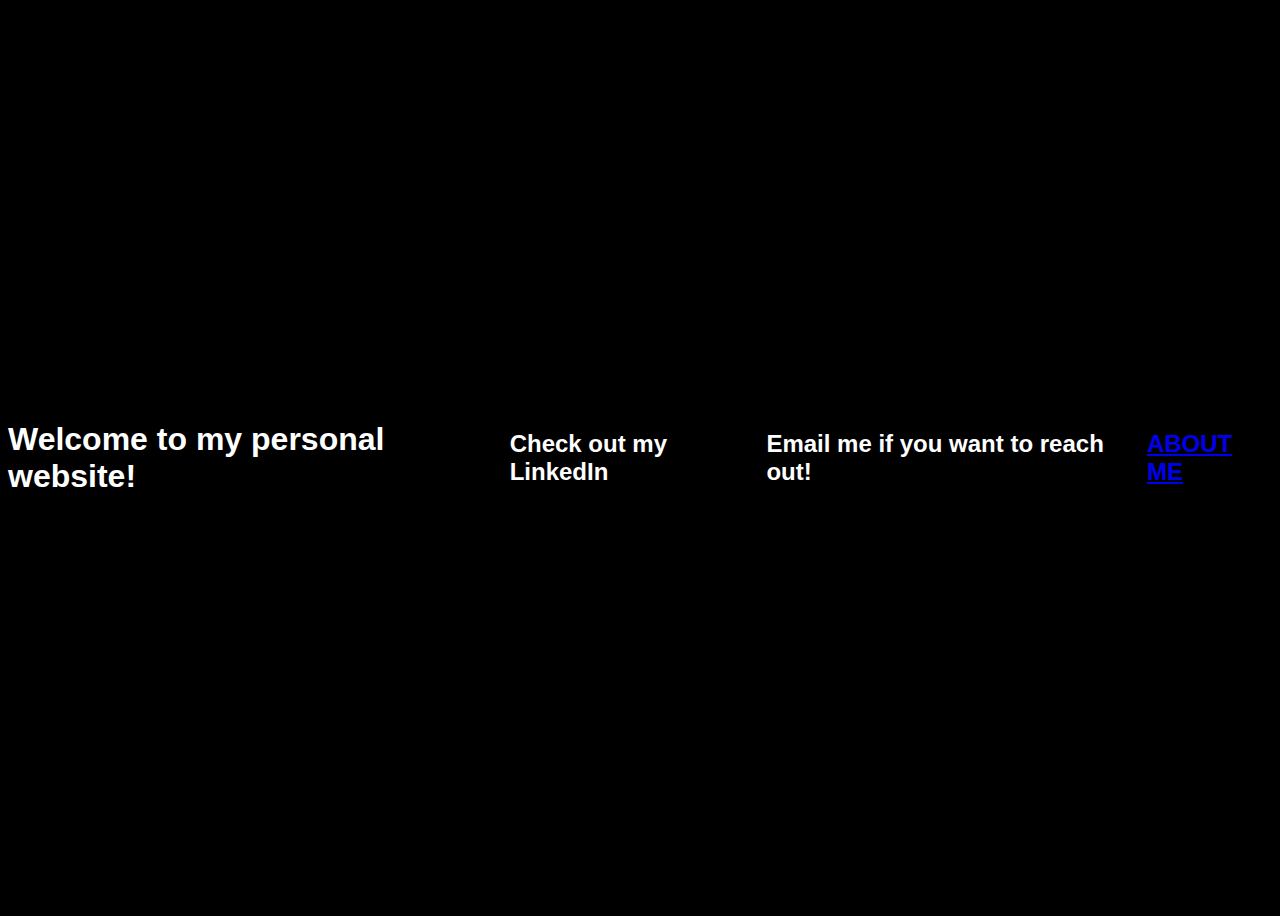
==== index.html @ 93ea4949 "Update index.html" ====
<!DOCTYPE html>
<html lang="en">
<head>
    <meta charset="UTF-8">
    <meta http-equiv="X-UA-Compatible" content= "IE-edge">
    <meta name="viewport" content="width-device-width, initial-scale=1.0">
    <link rel="stylesheet" href="style.css">
</head>
<body>
    <div class="centered-content">
        <h1>Welcome to my personal website!</h1>
        <h2>Check out my LinkedIn</h2>
        <h2>Email me if you want to reach out!</h2>
        <a href="./about"><h2>ABOUT ME</h2></a>
    </div>
</body>
</html>
---- style.css ----
.centered-content {
    display: flex;
    justify-content: center;
    align-items: center;
    height: 100vh;
}

h1 {
    margin: 0;
}


body {
    background-color: #000000;
    color: white; 
    font-family: Arial, sans-serif; 
}

nav ul {
    list-style: none;
    padding: 0;
}

nav ul li {
    display: inline-block;
    margin-right: 20px;
}

nav ul li a {
    text-decoration: none;
    color: #98FB98;
}

nav ul li a:link {
    color: #FFFF00; /* Yellow */
    text-decoration: none;
}

/* Visited link */
nav ul li a:visited {
    color: #008000; /* Green */
}

/* Hover link */
nav ul li a:hover {
    color: #FFA500; /* Example: Orange color on hover */
}

/* Active link */
nav ul li a:active {
    color: #FF4500; /* Example: Darker orange color when clicked */
}
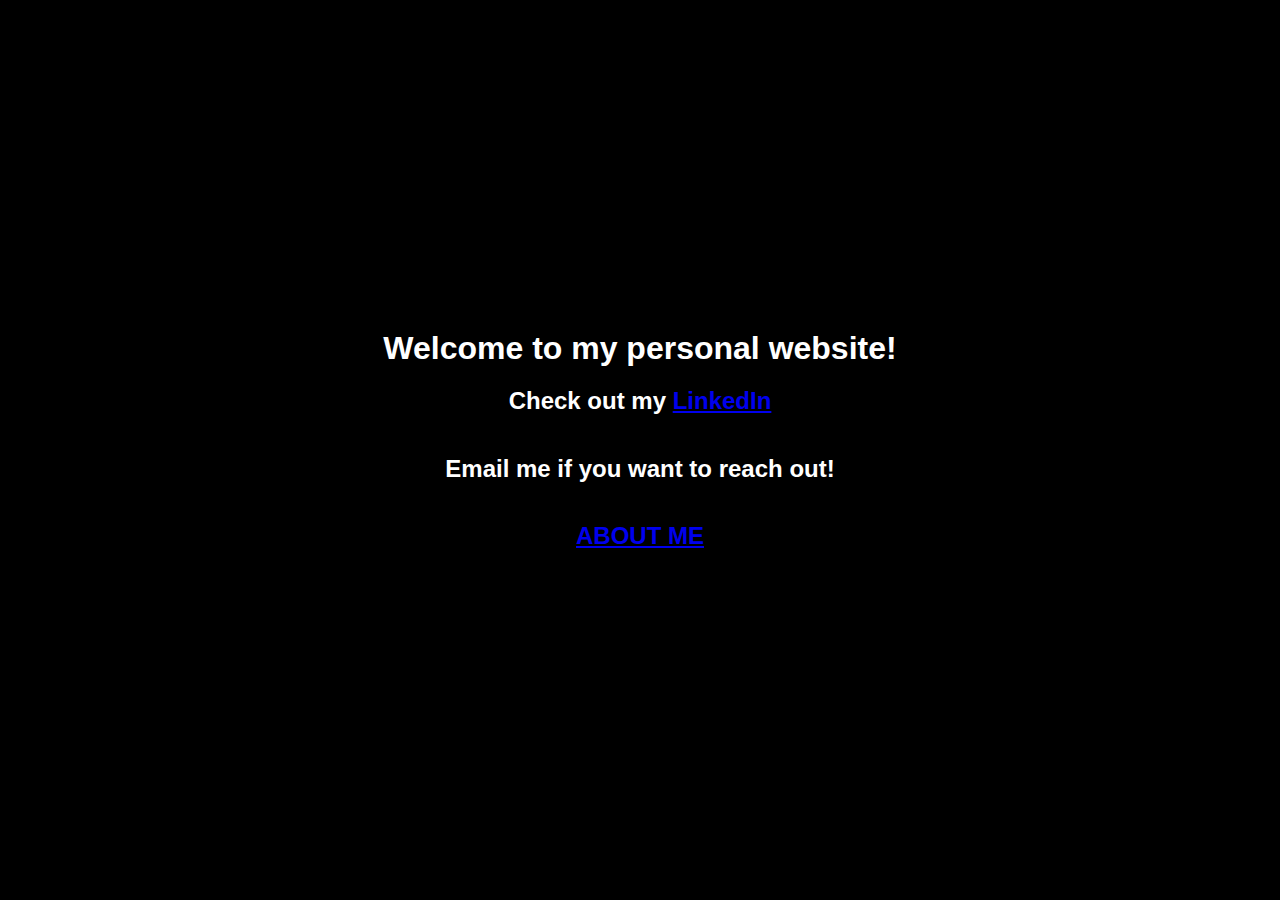
==== commit 641d927d: "Update index.html" ====
--- a/index.html
+++ b/index.html
@@ -9,7 +9,7 @@
 <body>
     <div class="centered-content">
         <h1>Welcome to my personal website!</h1>
-        <h2>Check out my LinkedIn</h2>
+        <h2>Check out my <a href="https://www.linkedin.com/in/param-sangani/" target="_blank">LinkedIn</a></h2>
         <h2>Email me if you want to reach out!</h2>
         <a href="./about"><h2>ABOUT ME</h2></a>
     </div>
--- a/style.css
+++ b/style.css
@@ -1,14 +1,22 @@
 .centered-content {
     display: flex;
+    flex-direction: column; /* Align items vertically */
     justify-content: center;
     align-items: center;
-    height: 100vh;
+    height: 100vh; /* Use 100% of the viewport height */
+    text-align: center; 
 }
 
 h1 {
     margin: 0;
 }
 
+body, html {
+    margin: 0;
+    padding: 0;
+    width: 100%; /* Ensures the body takes up the full viewport width */
+    height: 100%; /* Helps in some cases to ensure full height */
+}
 
 body {
     background-color: #000000;
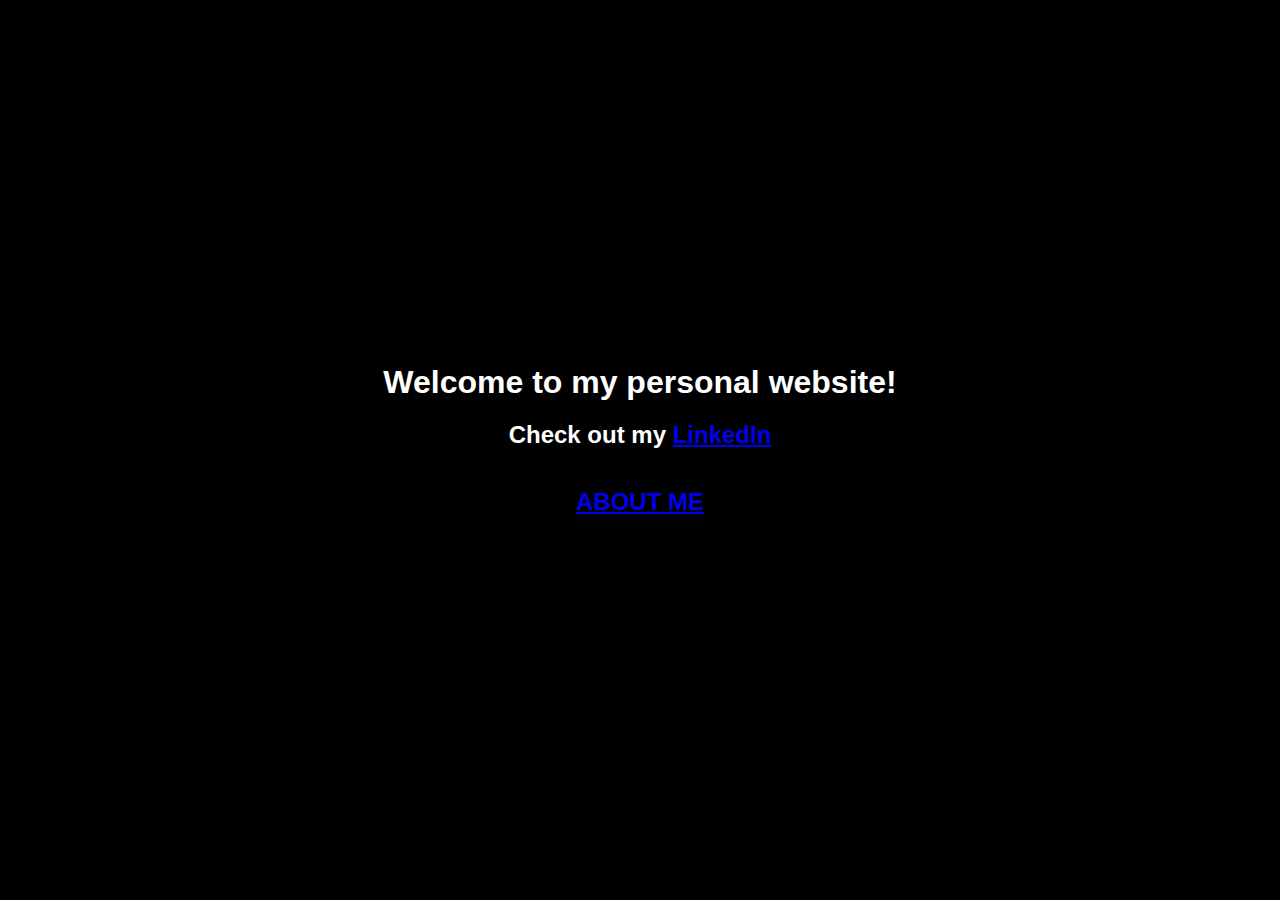
==== commit ed247259: "Update index.html" ====
--- a/index.html
+++ b/index.html
@@ -10,7 +10,7 @@
     <div class="centered-content">
         <h1>Welcome to my personal website!</h1>
         <h2>Check out my <a href="https://www.linkedin.com/in/param-sangani/" target="_blank">LinkedIn</a></h2>
-        <h2>Email me if you want to reach out!</h2>
+        <!-- <h2>Email me if you want to reach out!</h2> -->
         <a href="./about"><h2>ABOUT ME</h2></a>
     </div>
 </body>
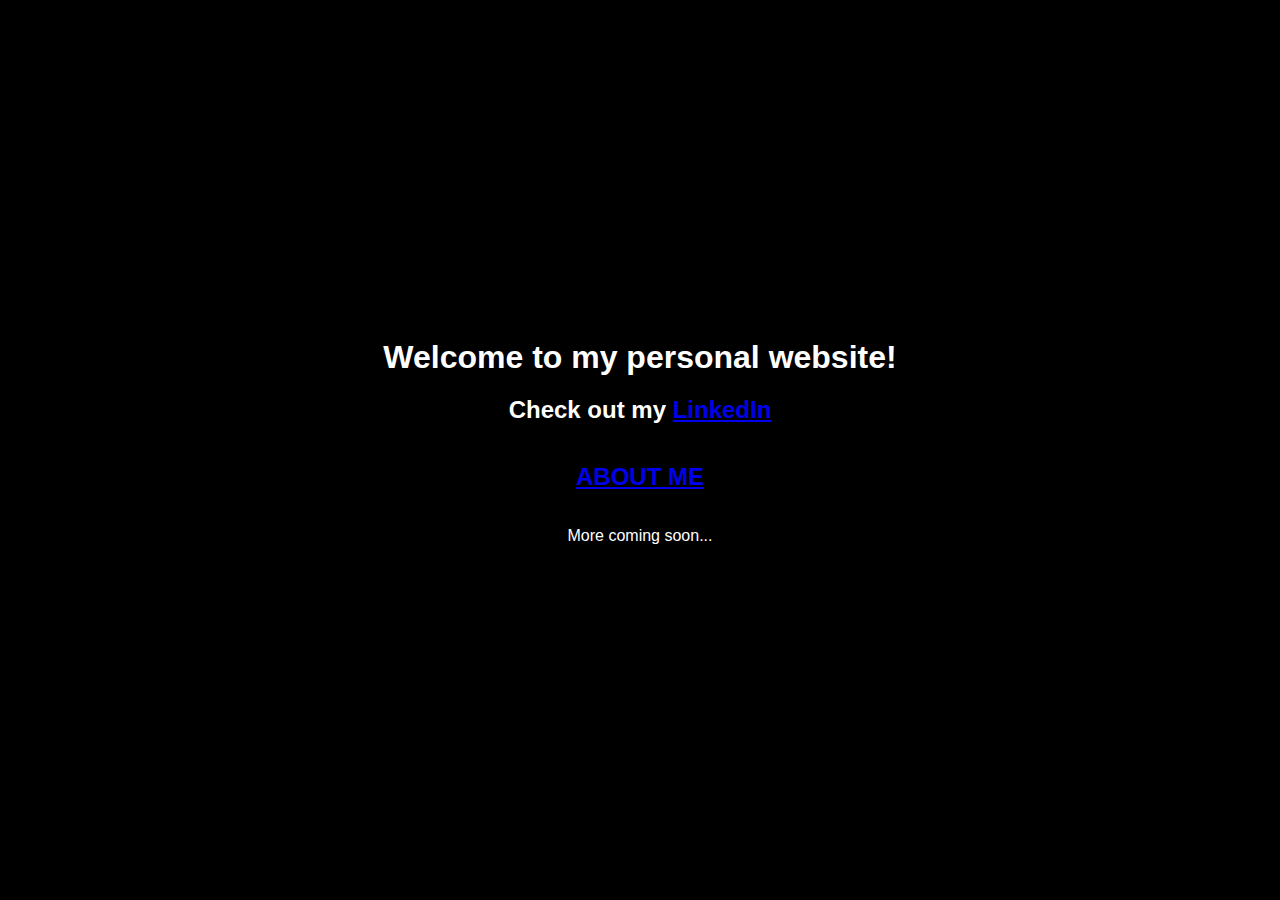
==== commit d01d7d24: "Update index.html" ====
--- a/index.html
+++ b/index.html
@@ -12,6 +12,7 @@
         <h2>Check out my <a href="https://www.linkedin.com/in/param-sangani/" target="_blank">LinkedIn</a></h2>
         <!-- <h2>Email me if you want to reach out!</h2> -->
         <a href="./about"><h2>ABOUT ME</h2></a>
+        <p class="coming-soon">More coming soon...</p>
     </div>
 </body>
 </html>
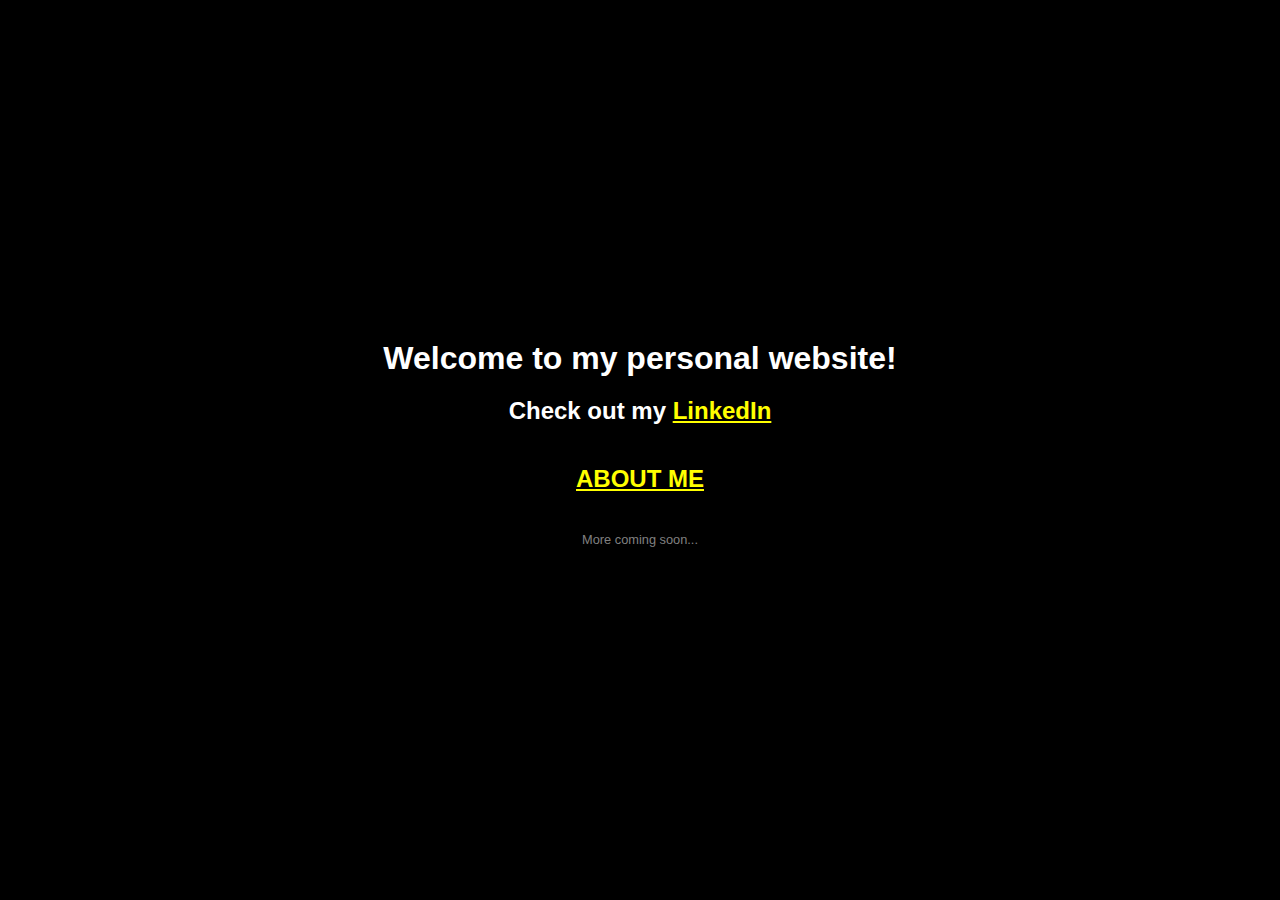
==== commit 7b280a83: "Chaning the link color" ====
--- a/index.html
+++ b/index.html
@@ -9,10 +9,10 @@
 <body>
     <div class="centered-content">
         <h1>Welcome to my personal website!</h1>
-        <h2>Check out my <a href="https://www.linkedin.com/in/param-sangani/" target="_blank">LinkedIn</a></h2>
+        <h2>Check out my <a style="color: yellow;" href="https://www.linkedin.com/in/param-sangani/" target="_blank">LinkedIn</a></h2>
         <!-- <h2>Email me if you want to reach out!</h2> -->
-        <a href="./about"><h2>ABOUT ME</h2></a>
+        <a style="color: yellow;" href="./about.html"><h2>ABOUT ME</h2></a>
         <p class="coming-soon">More coming soon...</p>
     </div>
 </body>
-</html>
+</html>--- a/style.css
+++ b/style.css
@@ -1,10 +1,15 @@
 .centered-content {
     display: flex;
-    flex-direction: column; /* Align items vertically */
+    flex-direction: column; 
     justify-content: center;
     align-items: center;
-    height: 100vh; /* Use 100% of the viewport height */
+    height: 100vh; 
     text-align: center; 
+}
+.coming-soon {
+    color: #808080; /* Grey color */
+    font-size: 0.8em; 
+    margin-top: 20px; 
 }
 
 h1 {
@@ -14,8 +19,8 @@
 body, html {
     margin: 0;
     padding: 0;
-    width: 100%; /* Ensures the body takes up the full viewport width */
-    height: 100%; /* Helps in some cases to ensure full height */
+    width: 100%; 
+    height: 100%; 
 }
 
 body {
@@ -57,4 +62,4 @@
 /* Active link */
 nav ul li a:active {
     color: #FF4500; /* Example: Darker orange color when clicked */
-}
+}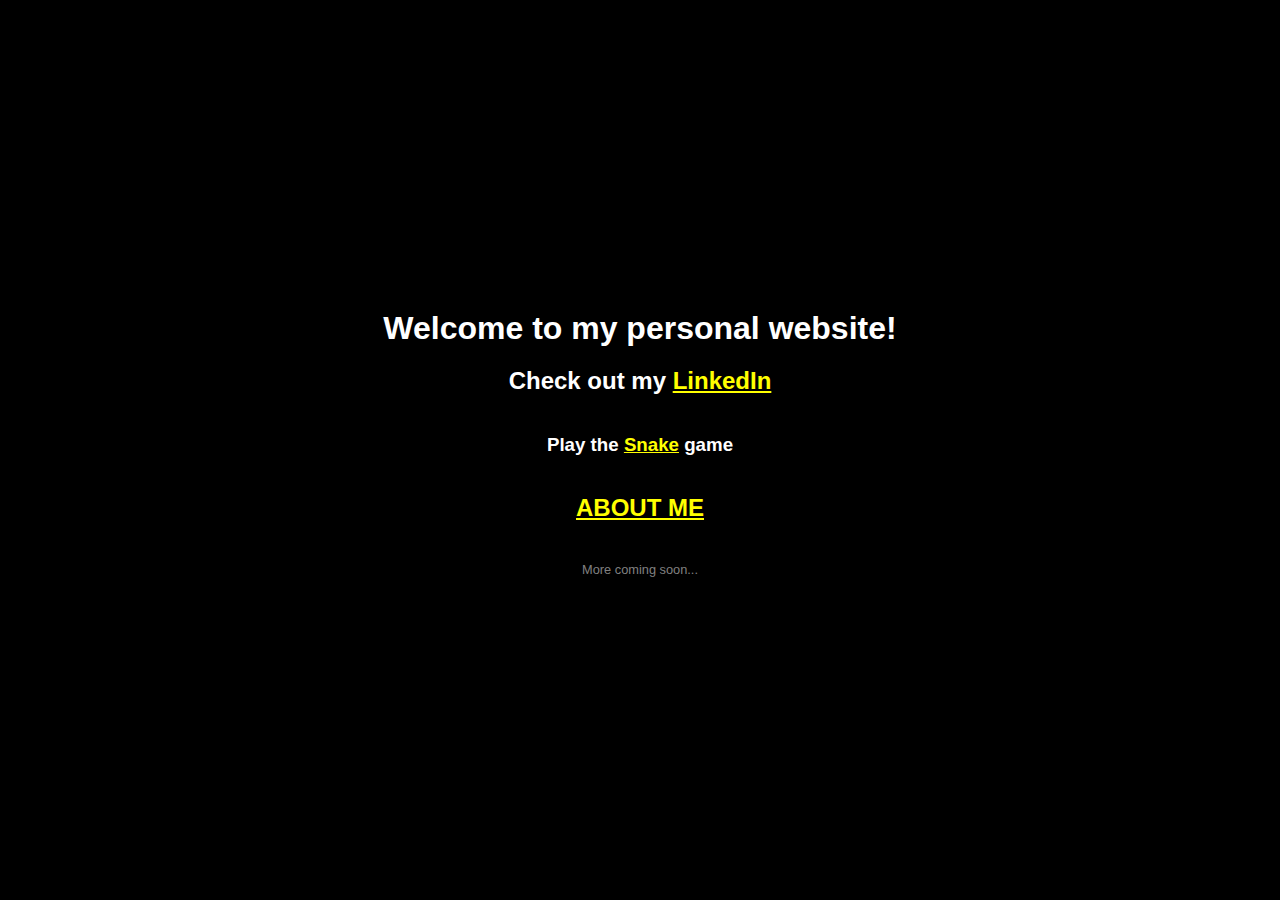
==== commit 786b6fd6: "Started snake game" ====
--- a/index.html
+++ b/index.html
@@ -10,6 +10,7 @@
     <div class="centered-content">
         <h1>Welcome to my personal website!</h1>
         <h2>Check out my <a style="color: yellow;" href="https://www.linkedin.com/in/param-sangani/" target="_blank">LinkedIn</a></h2>
+        <h3>Play the <a style="color: yellow;" href="./snake/snake.html" target="_blank">Snake</a> game</h2>
         <!-- <h2>Email me if you want to reach out!</h2> -->
         <a style="color: yellow;" href="./about.html"><h2>ABOUT ME</h2></a>
         <p class="coming-soon">More coming soon...</p>
--- a/style.css
+++ b/style.css
@@ -62,4 +62,12 @@
 /* Active link */
 nav ul li a:active {
     color: #FF4500; /* Example: Darker orange color when clicked */
+}
+
+#AboutHeading, #AboutIntro, #AboutBack {
+    margin: 40px 0px 0px 40px;
+}
+
+#AboutIntro {
+    margin-top: 80px;
 }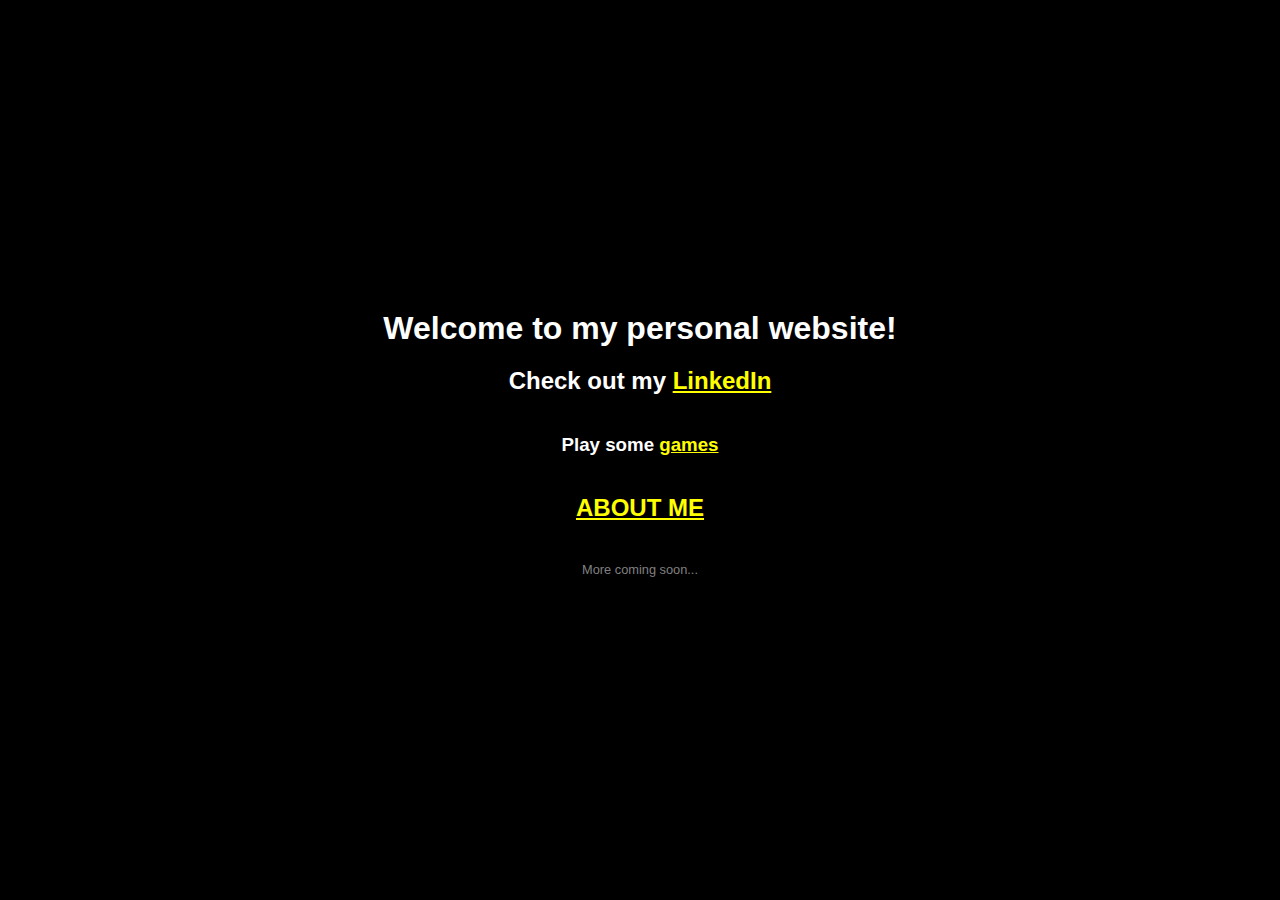
==== commit 09befae2: "Update index.html" ====
--- a/index.html
+++ b/index.html
@@ -10,10 +10,10 @@
     <div class="centered-content">
         <h1>Welcome to my personal website!</h1>
         <h2>Check out my <a style="color: yellow;" href="https://www.linkedin.com/in/param-sangani/" target="_blank">LinkedIn</a></h2>
-        <h3>Play the <a style="color: yellow;" href="./snake/snake.html" target="_blank">Snake</a> game</h2>
+        <h3>Play some <a style="color: yellow;" href="./games.html">games</a></h2>
         <!-- <h2>Email me if you want to reach out!</h2> -->
         <a style="color: yellow;" href="./about.html"><h2>ABOUT ME</h2></a>
         <p class="coming-soon">More coming soon...</p>
     </div>
 </body>
-</html>+</html>
--- a/style.css
+++ b/style.css
@@ -70,4 +70,12 @@
 
 #AboutIntro {
     margin-top: 80px;
-}+}
+
+#GamesHeading, #GamesIntro, #GamesBack {
+    margin: 40px 0px 0px 40px;
+}
+
+#GamesIntro {
+    margin-top: 80px;
+}
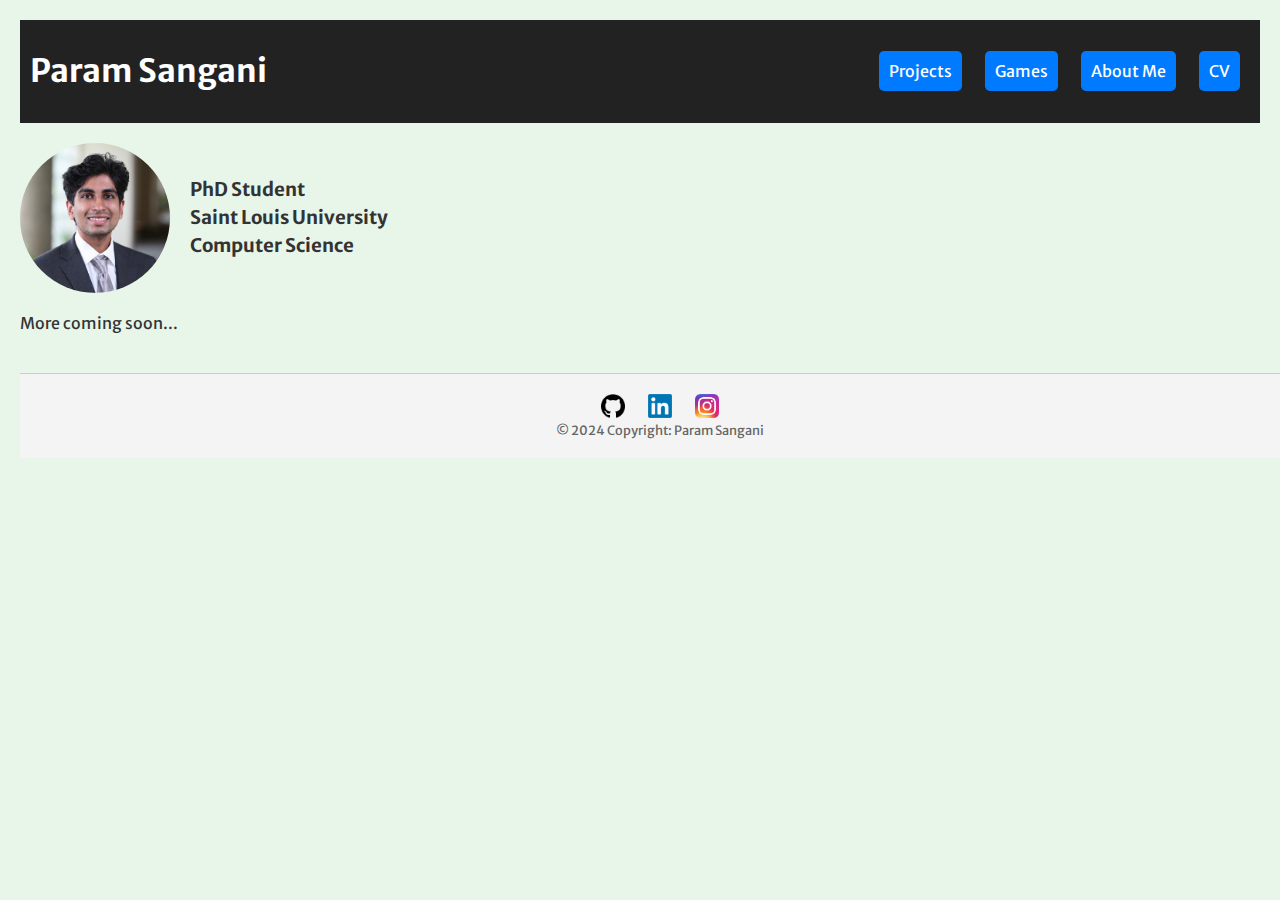
==== commit f0f4ea21: "Changed layout of site. added pics" ====
--- a/index.html
+++ b/index.html
@@ -2,18 +2,42 @@
 <html lang="en">
 <head>
     <meta charset="UTF-8">
-    <meta http-equiv="X-UA-Compatible" content= "IE-edge">
-    <meta name="viewport" content="width-device-width, initial-scale=1.0">
+    <meta http-equiv="X-UA-Compatible" content="IE=edge">
+    <meta name="viewport" content="width=device-width, initial-scale=1.0">
+    <link href="https://fonts.googleapis.com/css2?family=Merriweather+Sans:wght@400;700&family=Merriweather:wght@700&display=swap" rel="stylesheet">
     <link rel="stylesheet" href="style.css">
+    <title>My Personal Website</title>
 </head>
 <body>
-    <div class="centered-content">
-        <h1>Welcome to my personal website!</h1>
-        <h2>Check out my <a style="color: yellow;" href="https://www.linkedin.com/in/param-sangani/" target="_blank">LinkedIn</a></h2>
-        <h3>Play some <a style="color: yellow;" href="./games.html">games</a></h2>
-        <!-- <h2>Email me if you want to reach out!</h2> -->
-        <a style="color: yellow;" href="./about.html"><h2>ABOUT ME</h2></a>
+    <header>
+        <div class="top-bar">
+            <h1>Param Sangani</h1>
+            <nav class="nav-links">
+                <a class="button" href="./projects.html">Projects</a>
+                <a class="button" href="./games.html">Games</a>
+                <a class="button" href="./about.html">About Me</a>
+                <a class="button" href="./files/Param_Sangani_CV.pdf" target="_blank">CV</a>
+            </nav>
+        </div>
+    </header>
+    <main>
+        <div class="profile-section">
+            <img src="./images/PersonalPhotoPortfolio.png" alt="Param Sangani">
+            <div class="bio">
+                <h3>PhD Student</h3>
+                <h3>Saint Louis University</h3>
+                <h3>Computer Science</h3>
+            </div>
+        </div>
         <p class="coming-soon">More coming soon...</p>
-    </div>
+    </main>
+    <footer>
+        <div class="social-links">
+            <a href="https://github.com/paramsangani" target="_blank"><img src="./images/GithubLogo.png" alt="GitHub"></a>
+            <a href="https://www.linkedin.com/in/param-sangani" target="_blank"><img src="./images/LinkedInLogo.png" alt="LinkedIn"></a>
+            <a href="https://www.instagram.com/param_sangani/" target="_blank"><img src="./images/InstagramIcon.png" alt="Instagram"></a>
+        </div>
+        <p>© 2024 Copyright: Param Sangani</p>
+    </footer>
 </body>
 </html>
--- a/style.css
+++ b/style.css
@@ -1,68 +1,156 @@
-.centered-content {
-    display: flex;
-    flex-direction: column; 
-    justify-content: center;
-    align-items: center;
-    height: 100vh; 
-    text-align: center; 
-}
-.coming-soon {
-    color: #808080; /* Grey color */
-    font-size: 0.8em; 
-    margin-top: 20px; 
+body {
+    font-family: 'Merriweather Sans', sans-serif;
+    color: #333;
+    background-color: #e8f5e9; /* Soft, light green background */
+    margin: 0;
+    padding: 20px;
 }
 
-h1 {
-    margin: 0;
+.top-bar {
+    display: flex;
+    justify-content: space-between;
+    align-items: center;
+    padding: 10px;
+    background-color: #222; /* Dark top bar for contrast */
+    color: white;
 }
 
-body, html {
-    margin: 0;
-    padding: 0;
-    width: 100%; 
-    height: 100%; 
+.nav-links a {
+    color: white;
+    text-decoration: none;
+    padding: 10px;
+    margin: 0 10px;
+    background-color: #007bff; /* Blue buttons for contrast */
+    border-radius: 5px;
 }
 
-body {
-    background-color: #000000;
-    color: white; 
-    font-family: Arial, sans-serif; 
+.nav-links a:hover {
+    background-color: #0056b3;
 }
 
-nav ul {
-    list-style: none;
-    padding: 0;
+.profile-section {
+    display: flex;
+    align-items: center;
+    margin-top: 20px;
 }
 
-nav ul li {
-    display: inline-block;
+.profile-section img {
+    width: 150px;
+    height: 150px;
+    border-radius: 50%;
     margin-right: 20px;
 }
 
-nav ul li a {
-    text-decoration: none;
-    color: #98FB98;
+.bio h3 {
+    margin: 5px 0;
 }
 
-nav ul li a:link {
-    color: #FFFF00; /* Yellow */
-    text-decoration: none;
+.coming-soon {
+    margin-top: 20px;
 }
 
-/* Visited link */
-nav ul li a:visited {
-    color: #008000; /* Green */
+footer {
+    margin-top: 40px;
+    padding-top: 20px;
+    text-align: center;
+    border-top: 1px solid #ccc;
 }
 
-/* Hover link */
-nav ul li a:hover {
-    color: #FFA500; /* Example: Orange color on hover */
+.social-links a {
+    margin: 0 10px;
 }
 
-/* Active link */
-nav ul li a:active {
-    color: #FF4500; /* Example: Darker orange color when clicked */
+.social-links img {
+    width: 24px;
+    height: 24px;
 }
+
+footer p {
+    color: #666;
+    font-size: 0.8rem;
+    margin-top: 20px;
+}
+
+
+/* ************************** */
+/* ************************** */
+/* ************************** */
+/* game.html formating below  */
+/* ************************** */
+/* ************************** */
+/* ************************** */
+
+
+
+.game-list {
+    display: grid;
+    grid-template-columns: repeat(auto-fit, minmax(300px, 1fr));
+    gap: 20px;
+    padding: 20px;
+}
+
+.game {
+    background-color: #fff;
+    border: 1px solid #ddd;
+    border-radius: 10px;
+    padding: 20px;
+    box-shadow: 0 4px 6px rgba(0,0,0,0.1);
+    display: flex;
+    flex-direction: column;
+    align-items: center;
+}
+
+.game-image {
+    width: 100%; /* Makes the image responsive */
+    max-width: 250px; /* Limits the size of the image */
+    height: auto; /* Maintains aspect ratio */
+    border-radius: 10px; /* Optional: Rounds the corners of the image */
+    margin-bottom: 20px; /* Adds space between the image and the game title */
+}
+
+.game h2 {
+    margin: 10px 0 5px; /* Adjusts spacing around the game title */
+}
+
+.button {
+    background-color: #007bff;
+    color: #fff;
+    text-decoration: none;
+    padding: 10px 20px;
+    border-radius: 5px;
+    display: inline-block;
+    margin-top: 10px;
+}
+
+.button:hover {
+    background-color: #0056b3;
+}
+
+footer {
+    margin-top: 40px;
+    text-align: center;
+    padding: 20px;
+    width: 100%;
+    background-color: #f4f4f4;
+}
+
+footer p {
+    margin: 0;
+    color: #666;
+}
+
+
+
+
+/* ************************** */
+/* ************************** */
+/* ************************** */
+/* additional formatting below*/
+/* ************************** */
+/* ************************** */
+/* ************************** */
+
+
 
 #AboutHeading, #AboutIntro, #AboutBack {
     margin: 40px 0px 0px 40px;
@@ -72,7 +160,7 @@
     margin-top: 80px;
 }
 
-#GamesHeading, #GamesIntro, #GamesBack {
+#GamesHeading, #GamesIntro, #GamesBack, #SnakeGame {
     margin: 40px 0px 0px 40px;
 }
 
